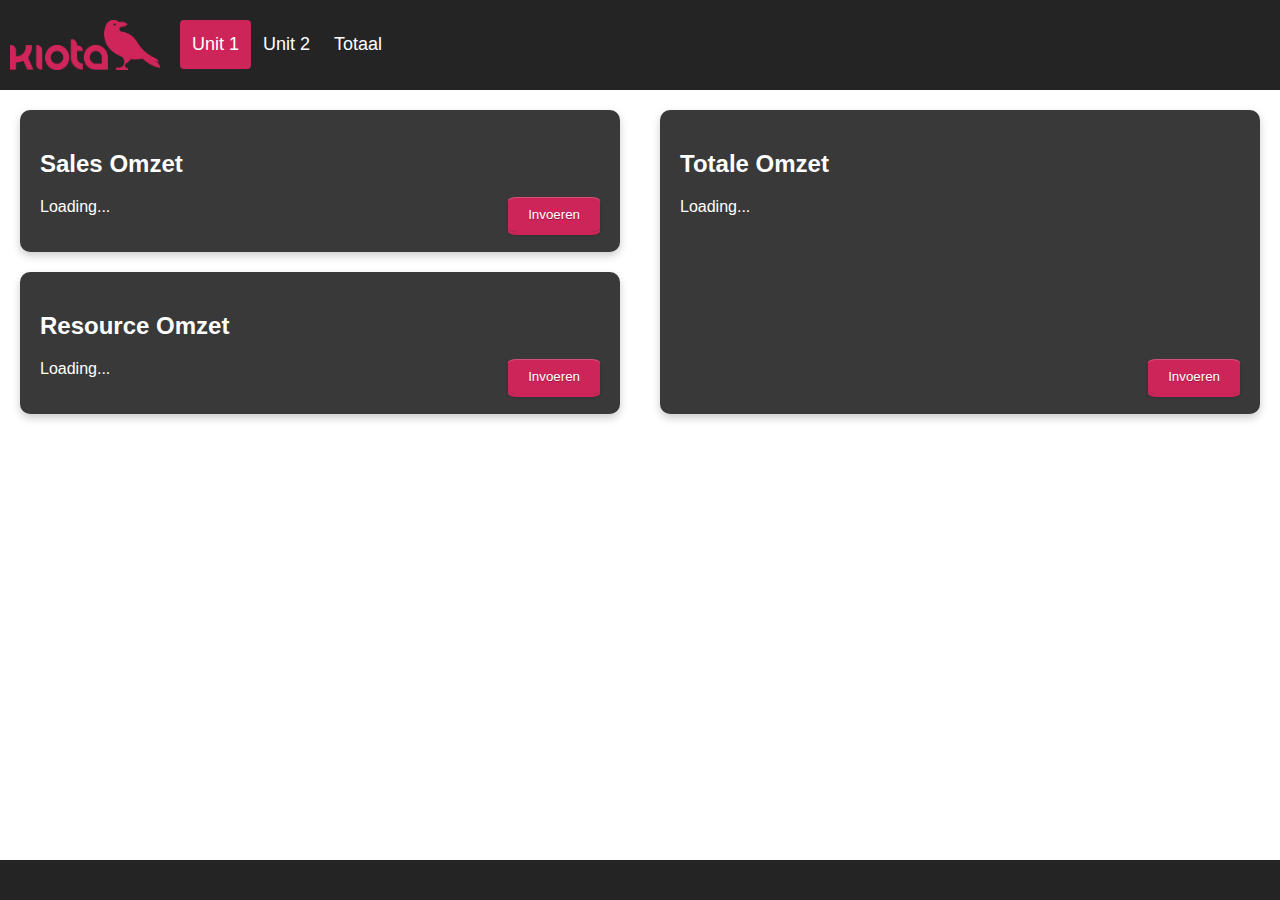
==== Front/index.html @ c4be4b54 "Ik heb front-end styling veranderingen gemaakt,verder heb ik een forum toegevoegd voor de post reque" ====
<!DOCTYPE html>
<html lang="nl">
<head>
    <link rel="stylesheet" href="style.css">
    <meta charset="UTF-8">
    <meta name="viewport" content="width=device-width, initial-scale=1.0">
    <title>Kiota</title>
</head>
<body>
<div class="header">
    <img src="Media/kiota-logo.png" alt="Company Logo" class="logo">
    <div class="header-right">
        <a class ="active" href="#Unit-1">Unit 1</a>
        <a href="#Unit-2">Unit 2</a>
        <a href="#Unit-3">Totaal</a>
    </div>
</div>
<div class="content">
    <div class="leftSide">
        <div class="sales card">
            <h2>Sales Omzet</h2>
            <p id="salesOmzet">Loading...</p>
            <button class="open-form-button">Invoeren</button>
        </div>
        <div class="resources card">
            <h2>Resource Omzet</h2>
            <p id="resourceOmzet">Loading...</p>
            <button class="open-form-button">Invoeren</button>
        </div>
    </div>
    <div class="total card">
        <h2>Totale Omzet</h2>
        <p id="totaleOmzet">Loading...</p>
        <button class="open-form-button">Invoeren</button>
    </div>
</div>
<div id="inputForm" class="form-card" style="display: none;">
    <form id="dataForm">
        <label for="data">Data:</label><br>
        <input type="text" id="data" name="data"><br>
        <input type="submit" value="Submit">
    </form>
</div>
<div class="footer"></div>
<script src="forum.js"></script>
</body>
</html>
---- Front/style.css ----
.header {
    overflow: hidden;
    background-color: #242424;
    padding: 20px 10px;
}

/* Style the logo image */
.header img.logo {
    float: left;
    margin-right: 20px;
    width: 150px;
    height: 50px;
}

/* Style the header links */
.header a {
    font-family: Arial, sans-serif;
    float: left;
    color: #ffffff;
    text-align: center;
    padding: 12px;
    text-decoration: none;
    font-size: 18px;
    line-height: 25px;
    border-radius: 4px;
}

/* verander de background color on mouse-over */
.header a:hover {
    background-color: #cd2459;
    color: black;
}

/* Style de active/current link */
.header a.active {
    background-color: #cd2459;
    color: white;
}


/* Kleuren en andere stijlen kun je hier aanpassen */
.content {
    display: flex;
    flex-direction: row;
}
.leftSide, .total {
    width: 50%;
}
.sales, .resources, .total {
    padding: 20px;
    box-sizing: border-box;
}

.footer {
    position: fixed;
    bottom: 0;
    width: 100%;
    background-color: #242424;
    padding: 20px 10px;
    color: #ffffff;
    text-align: center;
}

body {
    font-family: Arial, sans-serif;
    margin: 0;
    padding: 0;
}

.header {
    overflow: hidden;
    background-color: #242424;
    padding: 20px 10px;
}
.card {
    position: relative;
    box-shadow: 0 4px 8px 0 rgba(0, 0, 0, 0.2);
    border-radius: 10px; /* Increase to make the edges more rounded */
    background-color: #393939; /* A bit lighter than the header */
    margin: 20px;
    color: #ffffff; /* Make the text color white */
}

.sales.card, .resources.card {
    width: calc(100% - 40px); /* Increase to make these cards longer */
}

.total.card {
    width: calc(50% - 40px);
}
.open-form-button {
    background: linear-gradient(to bottom, #cd2459 0%, #cd2459 100%);
    box-shadow: 0 1px 0 rgba(255,255,255,0.2) inset, 0 3px 0 #cd2459, 0 3px 3px rgba(0,0,0,0.2);
    text-shadow: 0 1px rgba(0,0,0,0.3);
    border: none;
    color: white;
    padding: 10px 20px;
    border-radius: 10%;
    position: absolute;
    bottom: 10px;
    right: 10px;
    margin: 10px;
    transition: all 0.2s ease;
}

.open-form-button:hover {
    background: linear-gradient(to bottom, #cd2459 0%, #ff0099 100%);
}

.form-card {
    box-shadow: 0 4px 8px 0 rgba(0, 0, 0, 0.2);
    border-radius: 10px;
    background-color: #393939;
    color: #ffffff;
    padding: 20px;
    margin: 20px;
    width: 50%; /* Adjust as needed */
    margin: 0 auto; /* Center the form */
}
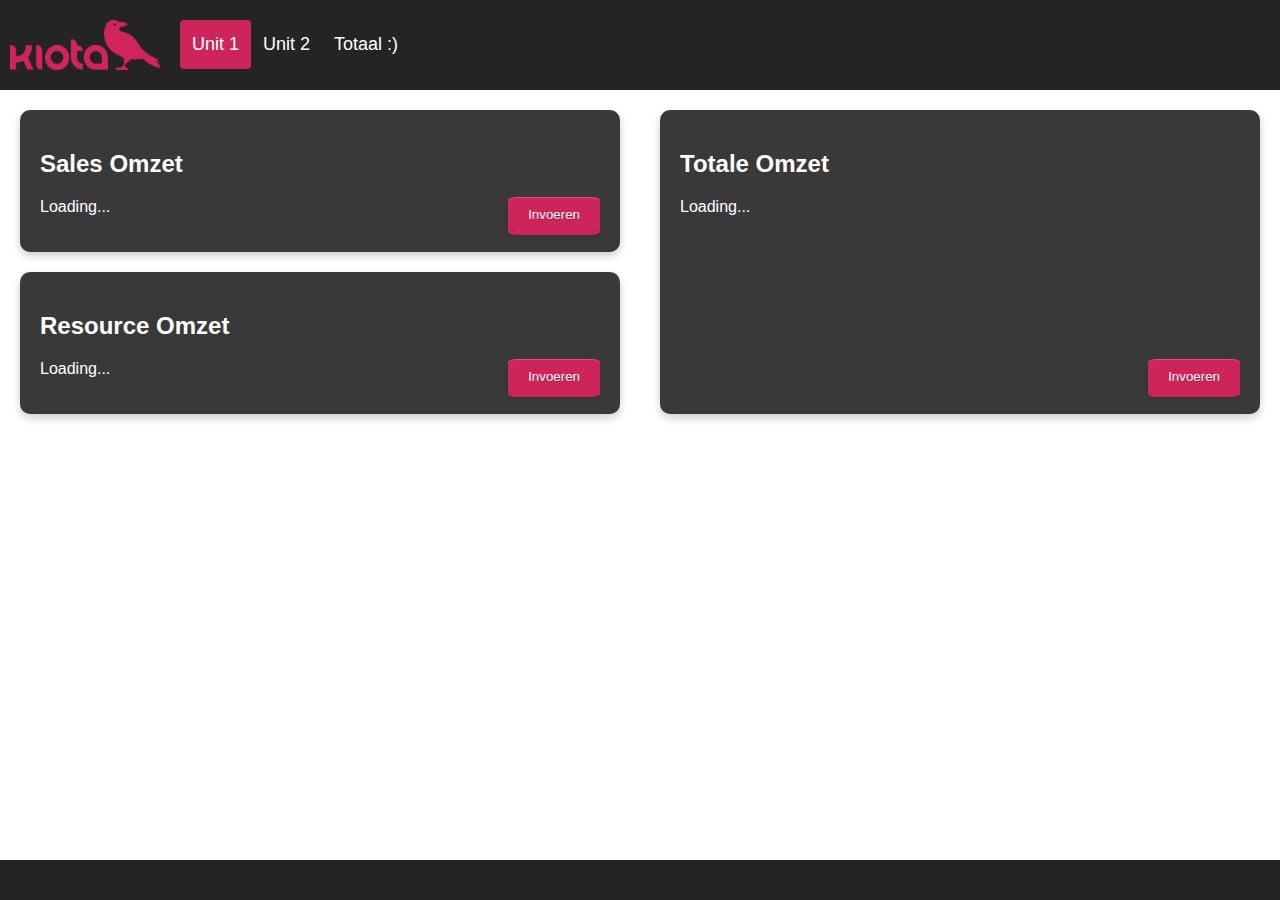
==== commit 39d311cd: "Ik heb front-end styling veranderingen gemaakt,verder heb ik een forum toegevoegd voor de post reque" ====
--- a/Front/index.html
+++ b/Front/index.html
@@ -12,7 +12,7 @@
     <div class="header-right">
         <a class ="active" href="#Unit-1">Unit 1</a>
         <a href="#Unit-2">Unit 2</a>
-        <a href="#Unit-3">Totaal</a>
+        <a href="#Unit-3">Totaal :)</a>
     </div>
 </div>
 <div class="content">
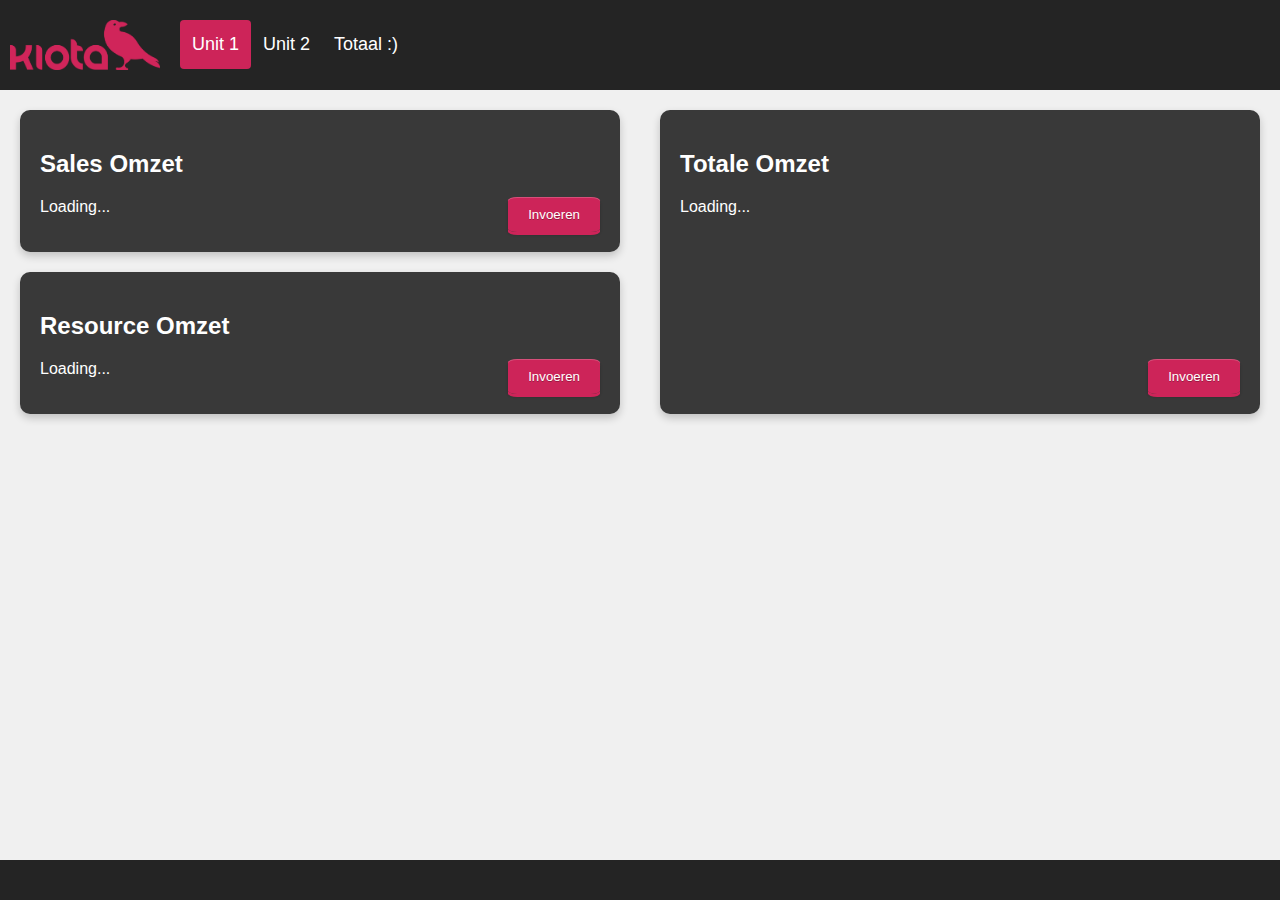
==== commit 7a8a3e81: "Titels toegevoegd cards Styling toegevoegd achtergrond Post request in UserInput gemaakt Bij sales o" ====
--- a/Front/index.html
+++ b/Front/index.html
@@ -10,9 +10,9 @@
 <div class="header">
     <img src="Media/kiota-logo.png" alt="Company Logo" class="logo">
     <div class="header-right">
-        <a class ="active" href="#Unit-1">Unit 1</a>
-        <a href="#Unit-2">Unit 2</a>
-        <a href="#Unit-3">Totaal :)</a>
+        <a class ="active" href="index.html">Unit 1</a>
+        <a href="unit2.html">Unit 2</a>
+        <a href="totaal.html">Totaal :)</a>
     </div>
 </div>
 <div class="content">
@@ -33,15 +33,61 @@
         <p id="totaleOmzet">Loading...</p>
         <button class="open-form-button">Invoeren</button>
     </div>
-</div>
-<div id="inputForm" class="form-card" style="display: none;">
-    <form id="dataForm">
-        <label for="data">Data:</label><br>
-        <input type="text" id="data" name="data"><br>
-        <input type="submit" value="Submit">
+
+    <div id="inputForm" class="form-card" style="display: none;">
+        <form id="dataForm">
+            <label for="unitId">Unit ID:</label><br>
+            <input type="text" id="unitId" name="unitId"><br>
+            <label for="omzet">Omzet:</label><br>
+            <input type="text" id="omzet" name="omzet"><br>
+            <label for="userId">User ID:</label><br>
+            <input type="text" id="userId" name="userId"><br>
+            <input type="submit" value="Submit" class="submit-button">
+            <button id="closeFormButton" class="open-form-button">Close</button>
+        </form>
+    </div>
+
+<script src="Forum.js"></script>
+
+    <!-- Sales Omzet Form -->
+    <div id="salesInputForm" class="form-card" style="display: none;">
+        <form id="salesDataForm" action="/UserInput.php" method="post">
+            <h2 class="form-title">Sales omzet</h2>
+            <label for="unitId">Unit ID:</label><br>
+            <input type="text" id="unitId" name="unitId"><br>
+            <label for="omzet">Omzet:</label><br>
+            <input type="text" id="omzet" name="omzet"><br>
+            <input type="submit" value="Submit" class="submit-button">
+            <button id="closeSalesFormButton" class="open-form-button">Close</button>
+        </form>
+    </div>
+
+<!-- Resource Omzet Form -->
+<div id="resourceInputForm" class="form-card resource-form-card" style="display: none;">
+    <form id="resourceDataForm">
+        <h2 class="form-title">Resource omzet</h2>
+        <label for="unitId">Unit ID:</label><br>
+        <input type="text" id="unitId" name="unitId"><br>
+        <label for="omzet">Omzet:</label><br>
+        <input type="text" id="omzet" name="omzet"><br>
+        <label for="userId">User ID:</label><br>
+        <input type="text" id="userId" name="userId"><br>
+        <input type="submit" value="Submit" class="submit-button">
+        <button id="closeResourceFormButton" class="open-form-button">Close</button>
     </form>
 </div>
-<div class="footer"></div>
-<script src="forum.js"></script>
+    <!-- Totale Omzet Form -->
+    <div id="totalInputForm" class="form-card" style="display: none;">
+        <form id="totalDataForm">
+            <h2 class="form-title">Totale omzet</h2>
+            <label for="unitId">Unit ID:</label><br>
+            <input type="text" id="unitId" name="unitId"><br>
+            <label for="omzet">Omzet:</label><br>
+            <input type="text" id="omzet" name="omzet"><br>
+            <input type="submit" value="Submit" class="submit-button">
+            <button id="closeTotalFormButton" class="open-form-button">Close</button>
+        </form>
+    </div>
+    <div class="footer"></div>
 </body>
 </html>--- a/Front/style.css
+++ b/Front/style.css
@@ -1,11 +1,10 @@
-
+/* Header styles */
 .header {
     overflow: hidden;
     background-color: #242424;
     padding: 20px 10px;
 }
 
-/* Style the logo image */
 .header img.logo {
     float: left;
     margin-right: 20px;
@@ -13,7 +12,6 @@
     height: 50px;
 }
 
-/* Style the header links */
 .header a {
     font-family: Arial, sans-serif;
     float: left;
@@ -26,32 +24,32 @@
     border-radius: 4px;
 }
 
-/* verander de background color on mouse-over */
 .header a:hover {
     background-color: #cd2459;
     color: black;
 }
 
-/* Style de active/current link */
 .header a.active {
     background-color: #cd2459;
     color: white;
 }
 
-
-/* Kleuren en andere stijlen kun je hier aanpassen */
+/* Content styles */
 .content {
     display: flex;
     flex-direction: row;
 }
+
 .leftSide, .total {
     width: 50%;
 }
+
 .sales, .resources, .total {
     padding: 20px;
     box-sizing: border-box;
 }
 
+/* Footer styles */
 .footer {
     position: fixed;
     bottom: 0;
@@ -62,33 +60,33 @@
     text-align: center;
 }
 
+/* Body styles */
 body {
     font-family: Arial, sans-serif;
     margin: 0;
     padding: 0;
+    background-color: #f0f0f0; /* This is a light grey color */
 }
 
-.header {
-    overflow: hidden;
-    background-color: #242424;
-    padding: 20px 10px;
-}
+/* Card styles */
 .card {
     position: relative;
     box-shadow: 0 4px 8px 0 rgba(0, 0, 0, 0.2);
-    border-radius: 10px; /* Increase to make the edges more rounded */
-    background-color: #393939; /* A bit lighter than the header */
+    border-radius: 10px;
+    background-color: #393939;
     margin: 20px;
-    color: #ffffff; /* Make the text color white */
+    color: #ffffff;
 }
 
 .sales.card, .resources.card {
-    width: calc(100% - 40px); /* Increase to make these cards longer */
+    width: calc(100% - 40px);
 }
 
 .total.card {
     width: calc(50% - 40px);
 }
+
+/* Button styles */
 .open-form-button {
     background: linear-gradient(to bottom, #cd2459 0%, #cd2459 100%);
     box-shadow: 0 1px 0 rgba(255,255,255,0.2) inset, 0 3px 0 #cd2459, 0 3px 3px rgba(0,0,0,0.2);
@@ -107,7 +105,11 @@
 .open-form-button:hover {
     background: linear-gradient(to bottom, #cd2459 0%, #ff0099 100%);
 }
+.submit-button:hover {
+    background: linear-gradient(to bottom, #cd2459 0%, #ff0099 100%);
+}
 
+/* Form styles */
 .form-card {
     box-shadow: 0 4px 8px 0 rgba(0, 0, 0, 0.2);
     border-radius: 10px;
@@ -115,6 +117,39 @@
     color: #ffffff;
     padding: 20px;
     margin: 20px;
-    width: 50%; /* Adjust as needed */
-    margin: 0 auto; /* Center the form */
-}+    width: 50%;
+    position: fixed;
+    top: 60%;
+    left: 50%;
+    transform: translate(-50%, -50%);
+}
+
+.resource-form-card {
+    position: fixed;
+    top: 60%;
+    left: 50%;
+    transform: translate(-50%, -50%);
+}
+
+/* Submit button styles */
+.submit-button {
+    background: linear-gradient(to bottom, #cd2459 0%, #cd2459 100%);
+    box-shadow: 0 1px 0 rgba(255,255,255,0.2) inset, 0 3px 0 #cd2459, 0 3px 3px rgba(0,0,0,0.2);
+    text-shadow: 0 1px rgba(0,0,0,0.3);
+    border: none;
+    color: white;
+    padding: 10px 20px;
+    border-radius: 10%;
+    position: absolute;
+    bottom: 55px;
+    right: 10px;
+    margin: 10px;
+    transition: all 0.2s ease;
+}
+
+.form-title {
+    margin-bottom: 30px;
+}
+
+
+
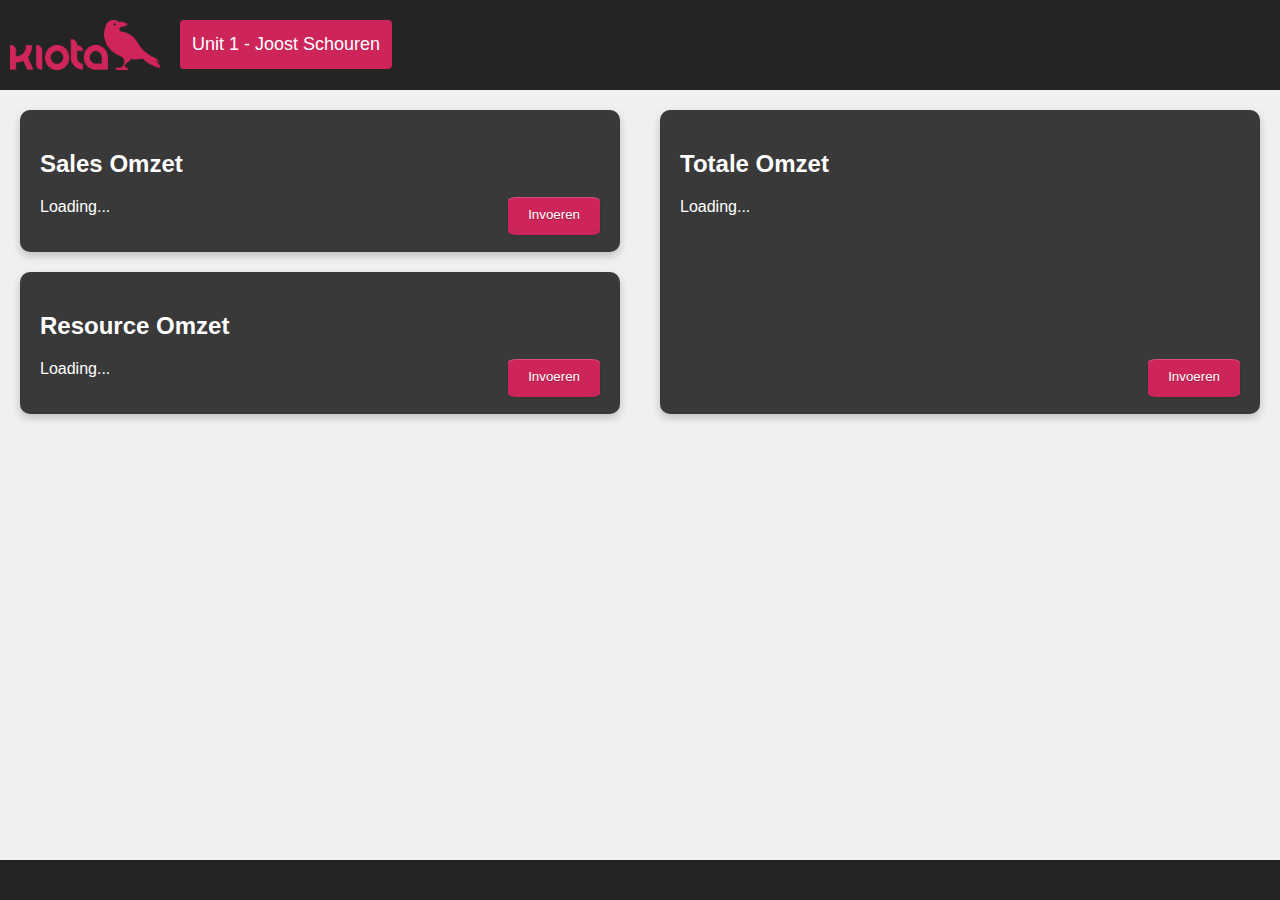
==== commit 2e136985: "Header dropdown gemaakt + gelinkt aan pagina's" ====
--- a/Front/index.html
+++ b/Front/index.html
@@ -9,82 +9,81 @@
 <body>
 <div class="header">
     <img src="Media/kiota-logo.png" alt="Company Logo" class="logo">
-    <div class="header-right">
-        <a class ="active" href="index.html">Unit 1</a>
-        <a href="unit2.html">Unit 2</a>
-        <a href="totaal.html">Totaal :)</a>
+    <div class="dropdown">
+        <a class="active dropdown-toggle" href="#">Unit 1 - Joost Schouren</a>
+        <div class="dropdown-content">
+            <a href="#">Units</a>
+            <a href="index.html">Unit 1 - Joost Schouren</a>
+            <a href="unit2.html">Unit 2 - Dave</a>
+            <a href="totaal.html">Totaal</a>
+        </div>
     </div>
 </div>
 <div class="content">
     <div class="leftSide">
         <div class="sales card">
             <h2>Sales Omzet</h2>
-            <p id="salesOmzet">Loading...</p>
+            <p id="salesOmzetGET">Loading...</p>
             <button class="open-form-button">Invoeren</button>
         </div>
         <div class="resources card">
             <h2>Resource Omzet</h2>
-            <p id="resourceOmzet">Loading...</p>
+            <p id="resourceOmzetGET">Loading...</p>
             <button class="open-form-button">Invoeren</button>
         </div>
     </div>
     <div class="total card">
         <h2>Totale Omzet</h2>
-        <p id="totaleOmzet">Loading...</p>
+        <p id="totaleOmzetGET">Loading...</p>
         <button class="open-form-button">Invoeren</button>
     </div>
 
     <div id="inputForm" class="form-card" style="display: none;">
         <form id="dataForm">
-            <label for="unitId">Unit ID:</label><br>
-            <input type="text" id="unitId" name="unitId"><br>
+            <h3>Unit 1 - Joost</h3>
             <label for="omzet">Omzet:</label><br>
-            <input type="text" id="omzet" name="omzet"><br>
-            <label for="userId">User ID:</label><br>
-            <input type="text" id="userId" name="userId"><br>
-            <input type="submit" value="Submit" class="submit-button">
+            <input type="text" id="" name="omzet"><br>
+            <button type="submit" class="submit-button">Submit</button>
             <button id="closeFormButton" class="open-form-button">Close</button>
         </form>
     </div>
 
-<script src="Forum.js"></script>
+    <script src="Forum.js"></script>
 
     <!-- Sales Omzet Form -->
     <div id="salesInputForm" class="form-card" style="display: none;">
-        <form id="salesDataForm" action="/UserInput.php" method="post">
+        <form id="salesDataForm" action="/SalesOmzetInput.php" method="post">
             <h2 class="form-title">Sales omzet</h2>
-            <label for="unitId">Unit ID:</label><br>
-            <input type="text" id="unitId" name="unitId"><br>
-            <label for="omzet">Omzet:</label><br>
-            <input type="text" id="omzet" name="omzet"><br>
-            <input type="submit" value="Submit" class="submit-button">
-            <button id="closeSalesFormButton" class="open-form-button">Close</button>
+            <h3>Unit 1 - Joost</h3>
+            <label for="salesOmzet">Omzet:</label><br>
+            <input type="text" id="salesOmzet" name="salesOmzet"><br>
+            <button type="submit" class="submit-button">Submit</button>
+            <button id="salesCloseFormButton" class="open-form-button">Close</button>
         </form>
     </div>
 
-<!-- Resource Omzet Form -->
-<div id="resourceInputForm" class="form-card resource-form-card" style="display: none;">
-    <form id="resourceDataForm">
-        <h2 class="form-title">Resource omzet</h2>
-        <label for="unitId">Unit ID:</label><br>
-        <input type="text" id="unitId" name="unitId"><br>
-        <label for="omzet">Omzet:</label><br>
-        <input type="text" id="omzet" name="omzet"><br>
-        <label for="userId">User ID:</label><br>
-        <input type="text" id="userId" name="userId"><br>
-        <input type="submit" value="Submit" class="submit-button">
-        <button id="closeResourceFormButton" class="open-form-button">Close</button>
-    </form>
-</div>
+    <!-- Resource Omzet Form -->
+    <div id="resourceInputForm" class="form-card resource-form-card" style="display: none;">
+        <form id="resourceDataForm" action="/SolidAPI/ResourceOmzetInput.php" method="post">
+            <h2 class="form-title">Resource omzet</h2>
+            <h3>Unit 1 - Joost</h3>
+            <label for="omzet">Omzet:</label><br>
+            <input type="text" id="omzet" name="omzet"><br>
+            <label for="userName">Consultant:</label><br>
+            <input type="text" id="userName" name="userName"><br>
+            <button type="submit" class="submit-button">Submit</button>
+            <button type="button" id="closeResourceFormButton" class="open-form-button">Close</button>
+        </form>
+    </div>
+
     <!-- Totale Omzet Form -->
     <div id="totalInputForm" class="form-card" style="display: none;">
         <form id="totalDataForm">
             <h2 class="form-title">Totale omzet</h2>
-            <label for="unitId">Unit ID:</label><br>
-            <input type="text" id="unitId" name="unitId"><br>
+            <h3>Unit 1 - Joost</h3>
             <label for="omzet">Omzet:</label><br>
-            <input type="text" id="omzet" name="omzet"><br>
-            <input type="submit" value="Submit" class="submit-button">
+            <input type="text" id="" name="omzet"><br>
+            <button type="submit" class="submit-button">Submit</button>
             <button id="closeTotalFormButton" class="open-form-button">Close</button>
         </form>
     </div>
--- a/Front/style.css
+++ b/Front/style.css
@@ -151,5 +151,41 @@
     margin-bottom: 30px;
 }
 
+.dropdown {
+    position: absolute;
+    display: inline-block;
+}
 
+.dropdown-content {
+    display: none;
+    position: absolute;
+    background-color: #242424; /* match the header background color */
+    min-width: 160px;
+    box-shadow: 0px 8px 16px 0px rgba(0,0,0,0.2);
+    z-index: 1;
+}
 
+.dropdown-content a {
+    width: 80%;
+    color: #ffffff; /* match the header link color */
+    padding: 12px 16px;
+    text-decoration: none;
+    display: block;
+    font-size: 18px; /* match the header link font size */
+    line-height: 25px; /* match the header link line height */
+}
+
+.dropdown-content a:hover {
+    background-color: #cd2459; /* match the header link hover background color */
+    color: black; /* match the header link hover color */
+}
+
+.dropdown:hover .dropdown-content {
+    display: block;
+}
+
+.dropdown:hover .dropdown-toggle  {
+    background-color: #cd2459; /* match the header active link background color */
+    color: white; /* match the header active link color */
+}
+
